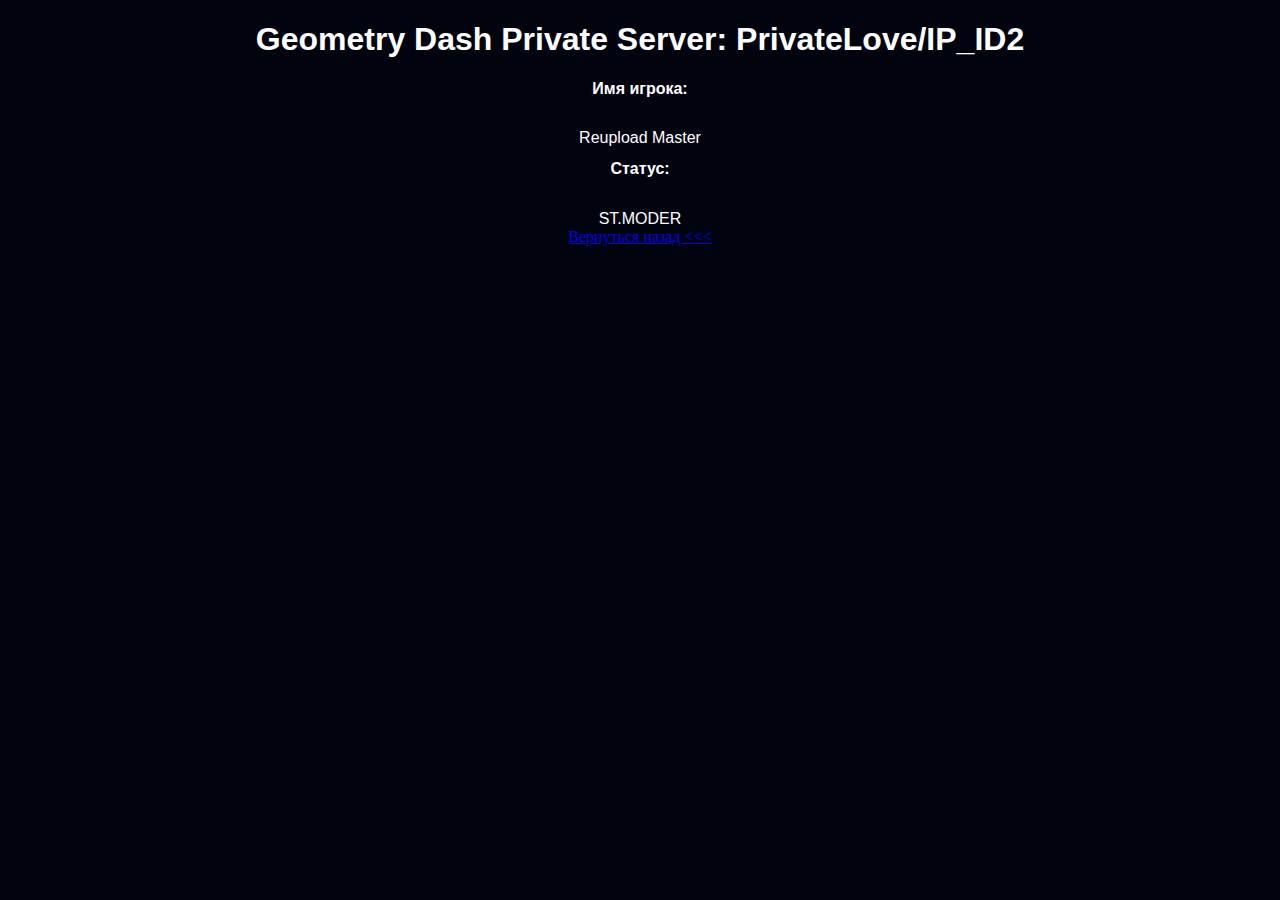
==== ID2.html @ ba8e6dcd "Add files via upload" ====
<!DOCTYPE html>
<html>
 <head>
   <title>PrivateLoveSite: IP_ID1</title>
   <meta charset="utf-8">
   <link rel="stylesheet" href="site.css">
   <link rel="shortcut icon" href="button.png" </head>
 <body>
 <div align="center">
   <h1 class="cat">Geometry Dash Private Server: PrivateLove/IP_ID2</h1>
   <h2 class="text">Имя игрока:</h2><br>
   <a class="text">Reupload Master</a><br>
   <h2 class="text">Статус:</h2><br>
   <a class="text">ST.MODER</a><br>
   <a href="index.html" class="button2">Вернуться назад <<<</a><br>
   <br>
   <br>

</div>
 </body>
</html>
---- site.css ----
.cat{
  color: white;
  font-family: sans-serif;
}
.button {
  background-image: url("button.png"); /* Green */
  border: none;
  color: white;
  text-align: center;
  text-decoration: none;
  font-size: 16px;
  background-size: 100%;
  font-family: sans-serif;
  padding-bottom: 3px;
  padding-top: 3px;
}
.button1 {
  background-image: url("button.png"); /* Green */
  border: none;
  color: white;
  text-align: center;
  text-decoration: none;
  font-size: 16px;
  background-size: 100%;
  font-family: sans-serif;
  padding-bottom: 3px;
  padding-top: 3px;
  padding-left: 12px;
  padding-right: 12px;
}
.text {
  border: none;
  color: white;
  text-align: center;
  text-decoration: none;
  font-size: 16px;
  background-size: 100%;
  font-family: sans-serif;
}
body{
  background-color: #01030f
}
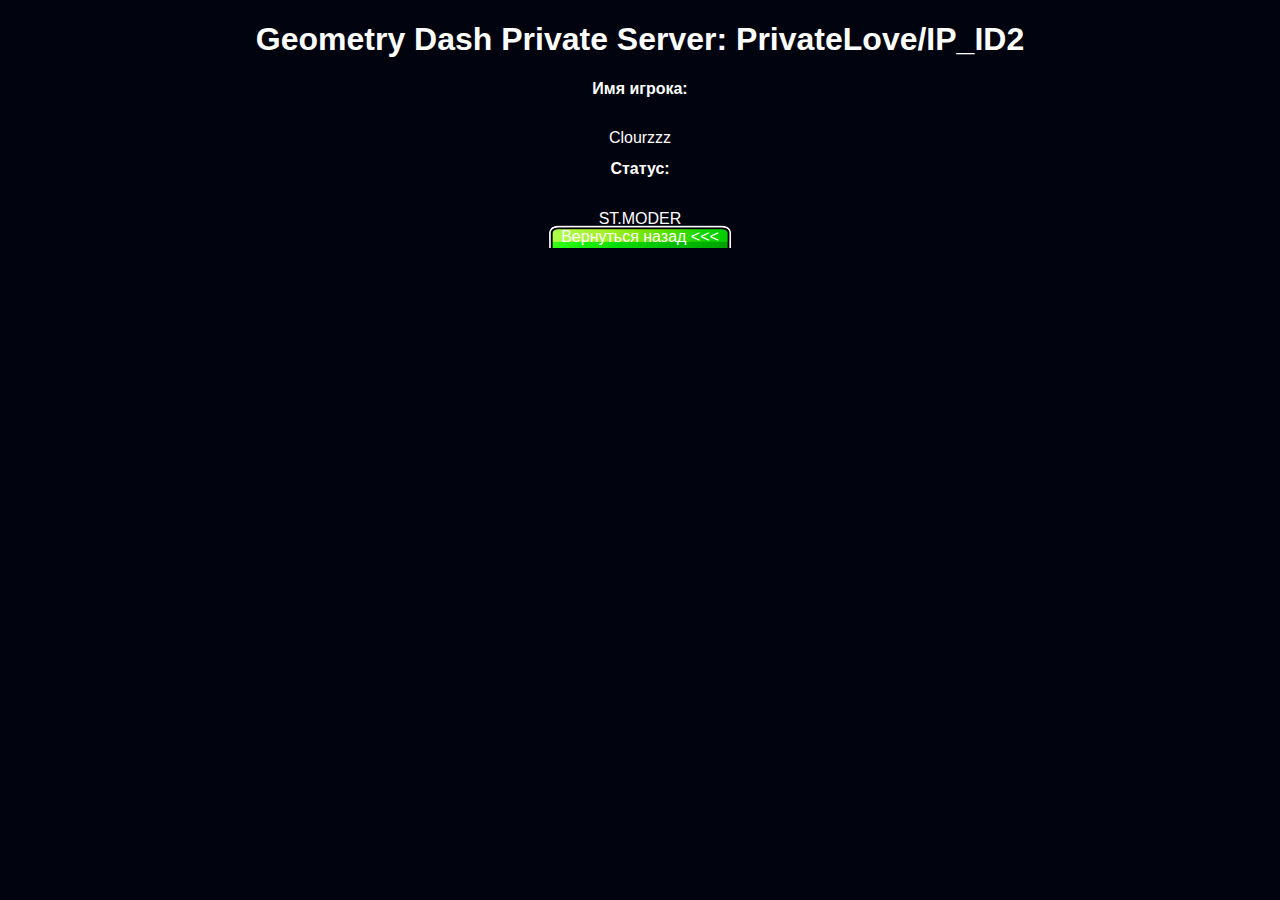
==== commit 44217b24: "Update ID2.html" ====
--- a/ID2.html
+++ b/ID2.html
@@ -9,7 +9,7 @@
  <div align="center">
    <h1 class="cat">Geometry Dash Private Server: PrivateLove/IP_ID2</h1>
    <h2 class="text">Имя игрока:</h2><br>
-   <a class="text">Reupload Master</a><br>
+   <a class="text">Clourzzz</a><br>
    <h2 class="text">Статус:</h2><br>
    <a class="text">ST.MODER</a><br>
    <a href="index.html" class="button2">Вернуться назад <<<</a><br>
--- a/site.css
+++ b/site.css
@@ -23,6 +23,17 @@
   font-size: 16px;
   background-size: 100%;
   font-family: sans-serif;
+  padding: 3px 5px;
+}
+.button2 {
+  background-image: url("button.png"); /* Green */
+  border: none;
+  color: white;
+  text-align: center;
+  text-decoration: none;
+  font-size: 16px;
+  background-size: 100%;
+  font-family: sans-serif;
   padding-bottom: 3px;
   padding-top: 3px;
   padding-left: 12px;
